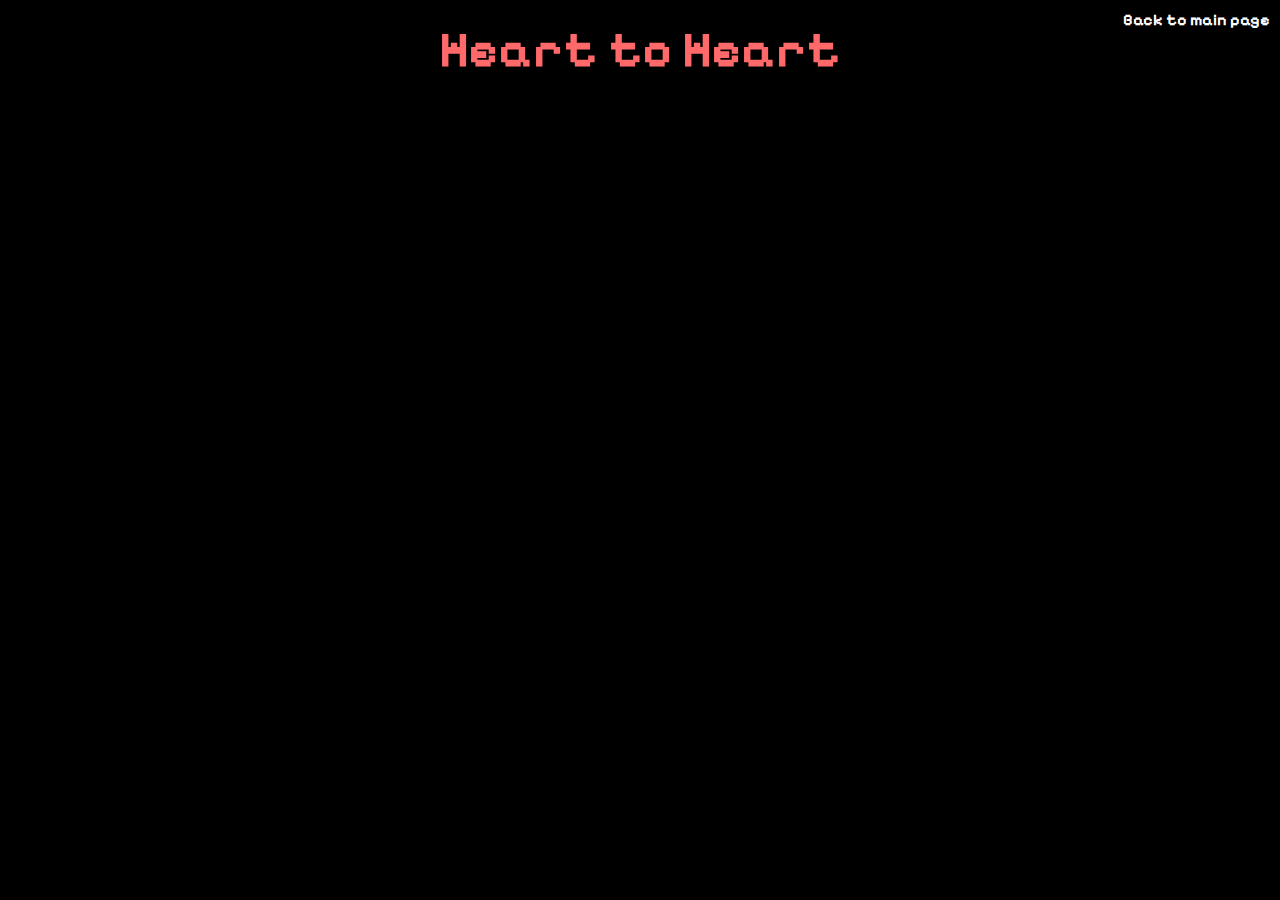
==== about.html @ ba690005 "send" ====
<!DOCTYPE html>
<html lang="en">
<head>
    <meta charset="UTF-8">
    <meta name="viewport" content="width=device-width, initial-scale=1.0">
    <title>About Heart to Heart</title>
    <link rel="stylesheet" href="style.css">
    <link rel="icon" href="images/heart.png" type="image/png">
</head>
<body>
    <header>
        <h1>Heart to Heart</h1>
    </header>
    <nav>
        <ul>
            <li>
                <a href="https://keppe222.github.io/Heart_to_heart/">Back to main page</a>
            </li>
        </ul>
    </nav>
</body>
</html>
---- style.css ----
@import url('https://fonts.googleapis.com/css2?family=Aldrich&family=Pixelify+Sans:wght@400..700&display=swap');

*{
    margin: 0;
    padding: 0;
    box-sizing: border-box;
}

body{
    display: flex;
    flex-direction: column;
    justify-content: center;
    align-items: center;
    height: 100vh;
    margin: 0;
    background-color: #000000;
}

header{
    padding: 20px;
    text-align: center;
    position: fixed;
    background-color: black;
    top: 0;
    left: 0;
    right: 0;
    z-index: 1;
}

header h1 {
    margin: 0;
    font-size: 50px;
    color: rgb(255, 105, 105);
    font-family: 'Pixelify Sans';
}

header p{
    font-size: 10px;
    color: white;
    font-family: 'Pixelify Sans';
}

.heart{
    width: 300px;
    height: 300px;
    background: url('images/heart.png') no-repeat center / contain;
    animation: pulse 2.3s ease-in-out infinite;
    transition: 0.5s ease-in-out;
    transform-origin: bottom;
    position: relative;
    cursor: pointer;
}

.heart:hover{
    width: 400px;
    height: 400px;
    background: url('images/heart.png') no-repeat center / contain;
    animation: pulse 2.3s ease-in-out infinite;
    cursor: pointer;
}

@keyframes pulse {
    0%, 100% {
        transform: scale(1);
    }
    50% {
        transform: scale(1.08);
    }
}

.heart-container {
    display: flex;
    gap: 20px; /* Adds space between hearts */
    position: absolute;
    overflow: hidden;
}

nav {
    position: fixed;
    top: 10px;
    right: 10px;
    z-index: 100;
}

nav ul {
    list-style-type: none;
    display: flex;
    gap: 15px;
    margin: 0;
    padding: 0;
}

nav ul li a {
    color: white;
    text-decoration: none;
    font-weight: bold;
    font-family: 'Pixelify Sans';
}

nav ul li a:hover {
    text-decoration: underline;
}

.fading-container {
    position: relative;
    width: 100%; /* Adjust size as needed */
    height: 100vh; /* Full height of the viewport */
    overflow: hidden;
}

.fading-text {
    color: rgb(255, 105, 105);
    font-size: 20px;
    font-weight: bold;
    font-family: 'Pixelify Sans';
    position: absolute;
    transition: opacity 0.5s ease;
    pointer-events: none; /* Ensures text doesn't interfere with clicks */
}

/* Volume Control */
.volume-control {
    position: fixed;
    top: 18px;
    left: 110px;
    display: flex;
    flex-direction: column;
    align-items: center;
    gap: 5px;
    z-index: 100;
    padding: 8px;
    border-radius: 8px;
    background-color: #000000;
}

.volume-control label {
    color: #fff;
    font-family: 'Pixelify Sans';
    font-size: 14px;
}

#volume-label {
    color: rgb(255, 105, 105);
}

/* Volume Slider */
#volume-slider {
    width: 150px;
    appearance: none;
    background-color: #ccc;
    border-radius: 5px;
    height: 4px;
}

#volume-slider::-webkit-slider-thumb {
    appearance: none;
    width: 15px;
    height: 15px;
    background-color: rgb(255, 105, 105);
    border-radius: 50%;
    cursor: pointer;
}

#volume-slider::-moz-range-thumb {
    width: 15px;
    height: 15px;
    background-color: rgb(255, 105, 105);
    border-radius: 50%;
    cursor: pointer;
}

.sound-control {
    position: fixed;
    top: 5px;
    left: 10px;
    display: flex;
    flex-direction: column;
    align-items: center;
    gap: 5px;
    z-index: 100;
    padding: 8px;
    border-radius: 8px;
    color: rgb(255, 105, 105);
    font-family: 'Pixelify Sans';
}

.sound-control label {
    font-size: 14px;
    color: #fff;
}

#sound-select {
    background-color: rgb(255, 105, 105);
    color: black;
    border: none;
    padding: 5px;
    font-size: 14px;
    border-radius: 5px;
}
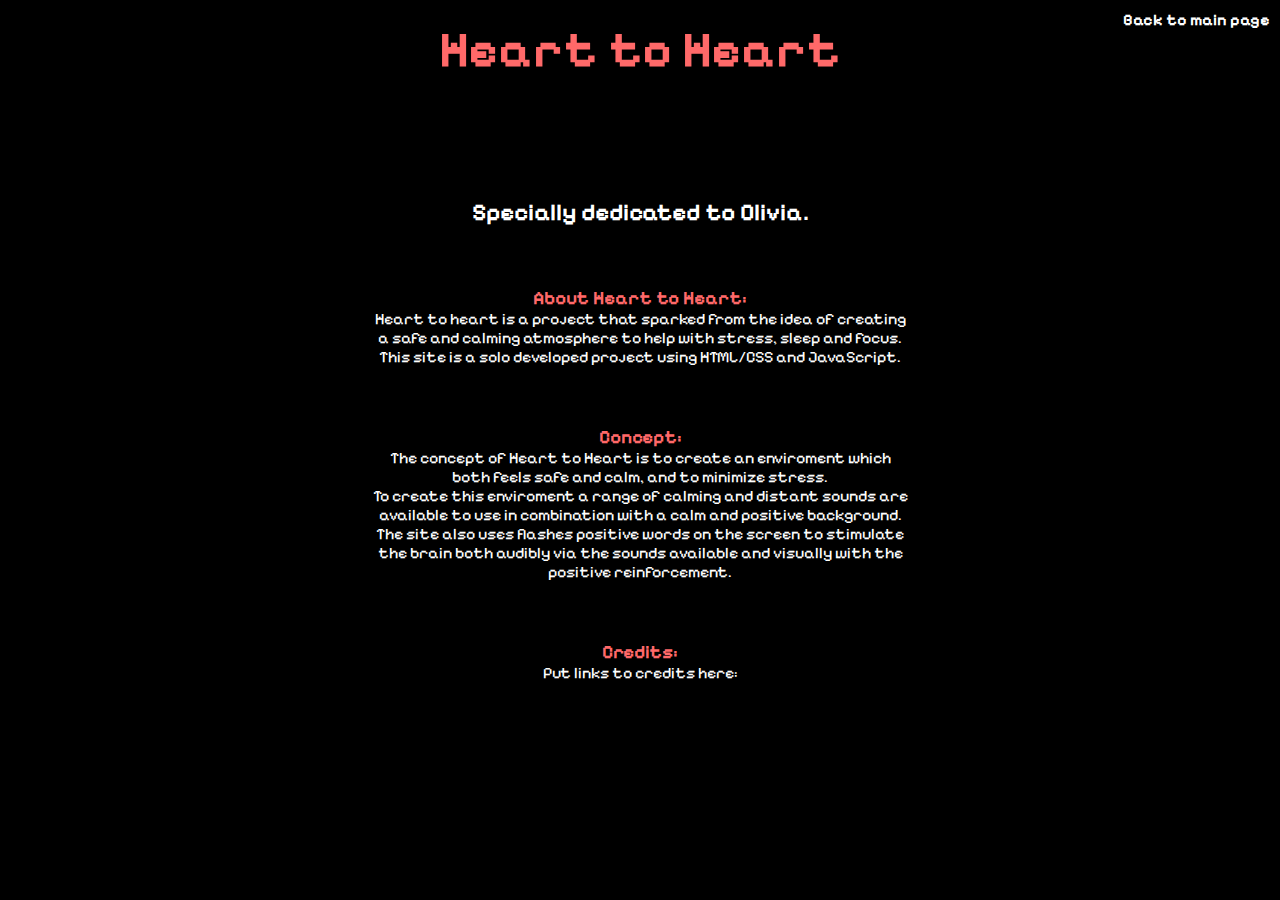
==== commit 58c04615: "Added about" ====
--- a/about.html
+++ b/about.html
@@ -11,12 +11,42 @@
     <header>
         <h1>Heart to Heart</h1>
     </header>
-    <nav>
-        <ul>
-            <li>
-                <a href="https://keppe222.github.io/Heart_to_heart/">Back to main page</a>
-            </li>
-        </ul>
-    </nav>
+    <div>
+        <nav>
+            <ul>
+                <li>
+                    <a href="https://keppe222.github.io/Heart_to_heart/">Back to main page</a>
+                </li>
+            </ul>
+        </nav>
+    </div>
+    <section>
+        <div class="about">
+            <h2>Specially dedicated to Olivia.</h2>
+        </div>
+        <div class="about">
+            <h3>About Heart to Heart: </h3>
+            <div>
+                <p>Heart to heart is a project that sparked from the idea of creating a safe and calming atmosphere to help with stress, sleep and focus.</p>
+                <p>This site is a solo developed project using HTML/CSS and JavaScript.</p>
+            </div>
+        </div>
+    
+        <div class="about">
+            <h3>Concept: </h3>
+            <div class="aboutlink">
+                <p>The concept of Heart to Heart is to create an enviroment which both feels safe and calm, and to minimize stress. </p>
+                <p>To create this enviroment a range of calming and distant sounds are available to use in combination with a calm and positive background. </p>
+                <p>The site also uses flashes positive words on the screen to stimulate the brain both audibly via the sounds available and visually with the positive reinforcement. </p>
+            </div>
+        </div>
+    
+        <div class="about">
+            <h3>Credits: </h3>
+            <div class="aboutlink">
+                <p>Put links to credits here:</p>
+            </div>
+        </div>
+    </section>
 </body>
 </html>--- a/style.css
+++ b/style.css
@@ -196,4 +196,32 @@
     padding: 5px;
     font-size: 14px;
     border-radius: 5px;
+}
+
+.about {
+    font-family: 'Pixelify Sans';
+    background-color: black;
+    padding: 20px;
+    color: white;
+    text-align: center;
+    margin-bottom: 20px;
+    max-width: 45%;
+    margin-left: auto;
+    margin-right: auto;
+}
+
+.about h3{
+    color: rgb(255, 105, 105);
+    margin-top: 0;
+}
+
+.aboutlink a{
+    background-color: black;
+    text-decoration: none;
+    color: rgb(255, 105, 105);
+    padding:5px;
+}
+
+.aboutlink a:hover{
+    text-decoration: underline;
 }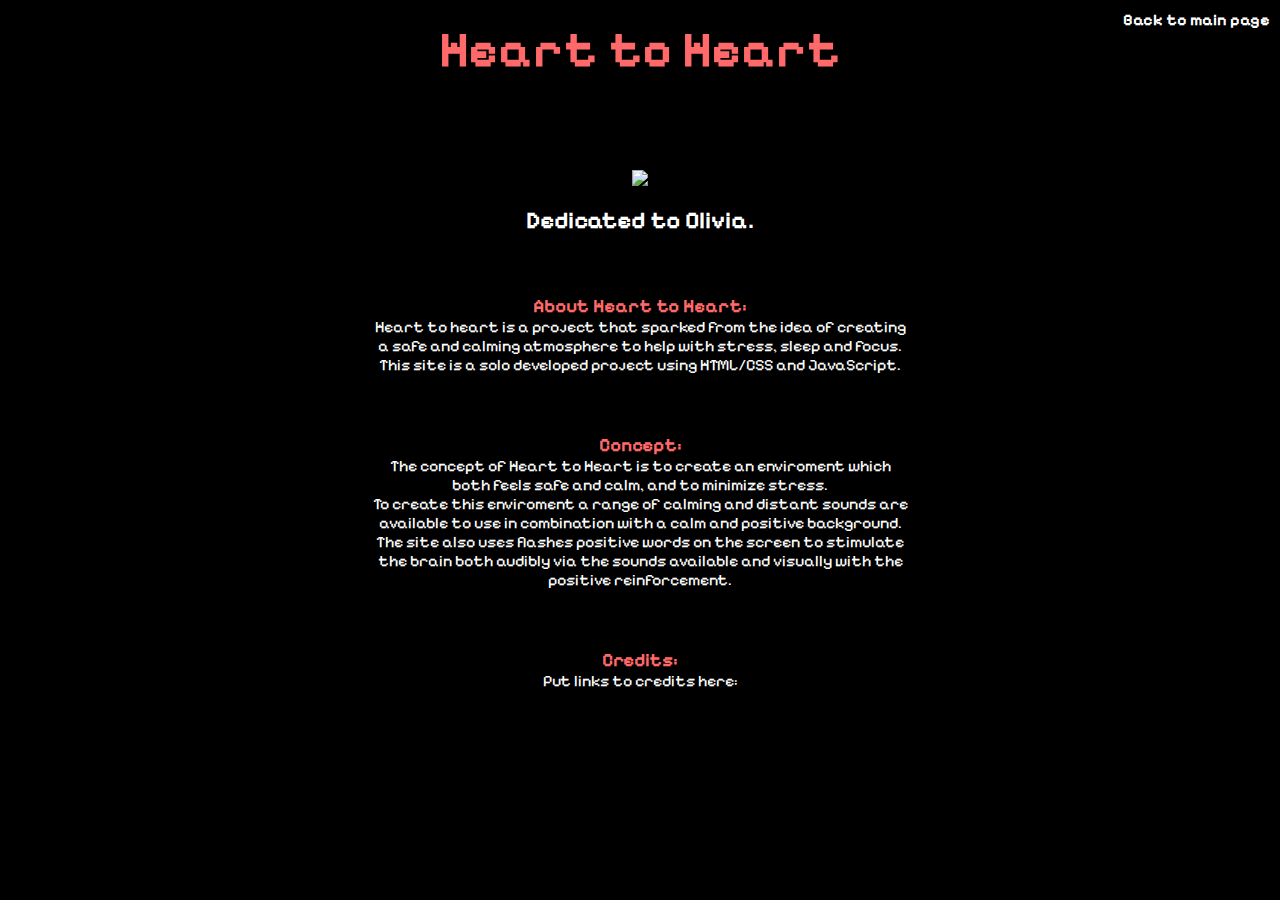
==== commit 8e0d6034: "Added heart" ====
--- a/about.html
+++ b/about.html
@@ -20,9 +20,10 @@
             </ul>
         </nav>
     </div>
+    <img src="images/heart.png">
     <section>
         <div class="about">
-            <h2>Specially dedicated to Olivia.</h2>
+            <h2>Dedicated to Olivia.</h2>
         </div>
         <div class="about">
             <h3>About Heart to Heart: </h3>
--- a/style.css
+++ b/style.css
@@ -198,6 +198,11 @@
     border-radius: 5px;
 }
 
+img{
+    max-width: 7%;
+    max-height: 7%;
+}
+
 .about {
     font-family: 'Pixelify Sans';
     background-color: black;
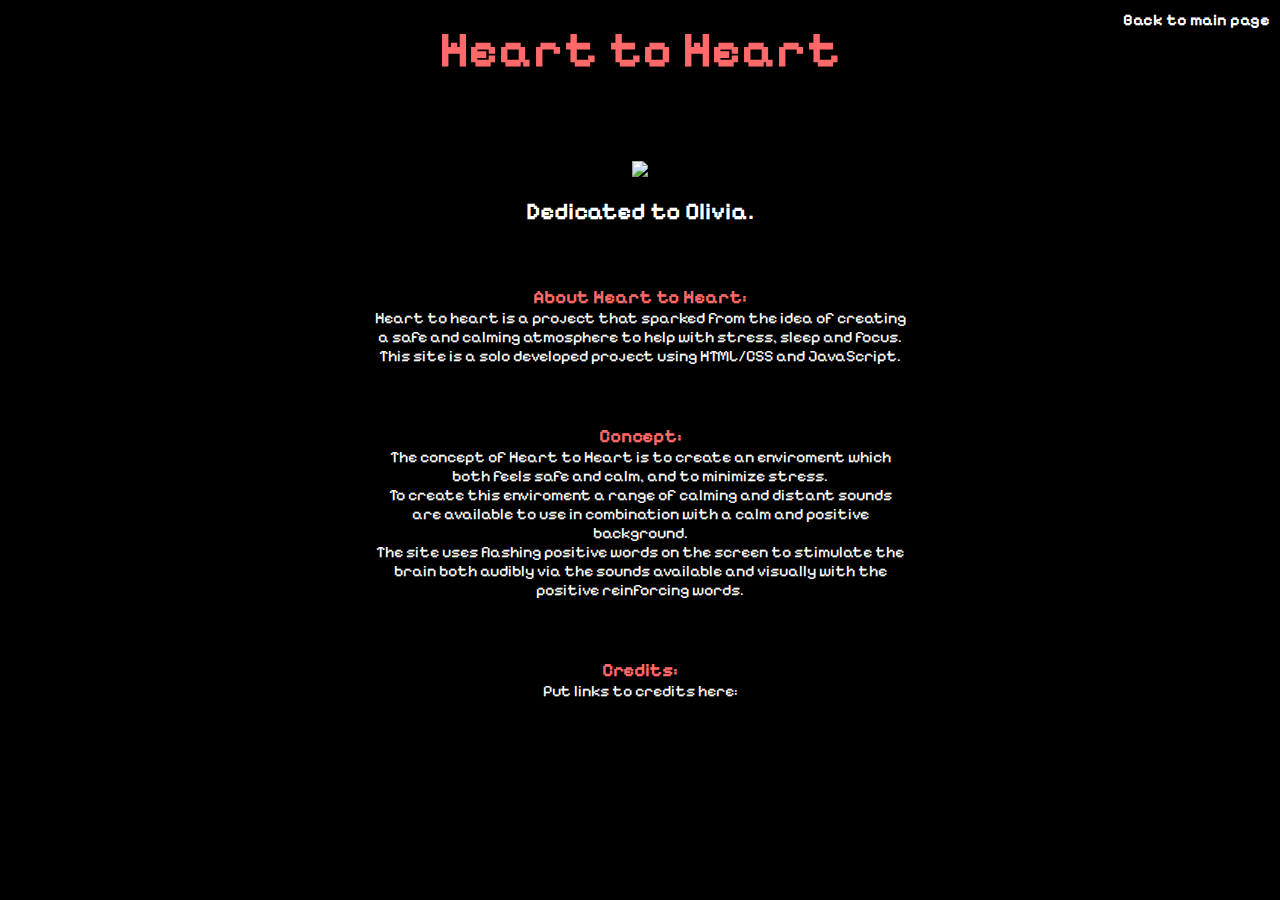
==== commit 3c215efc: "Update about.html" ====
--- a/about.html
+++ b/about.html
@@ -38,7 +38,7 @@
             <div class="aboutlink">
                 <p>The concept of Heart to Heart is to create an enviroment which both feels safe and calm, and to minimize stress. </p>
                 <p>To create this enviroment a range of calming and distant sounds are available to use in combination with a calm and positive background. </p>
-                <p>The site also uses flashes positive words on the screen to stimulate the brain both audibly via the sounds available and visually with the positive reinforcement. </p>
+                <p>The site uses flashing positive words on the screen to stimulate the brain both audibly via the sounds available and visually with the positive reinforcing words. </p>
             </div>
         </div>
     
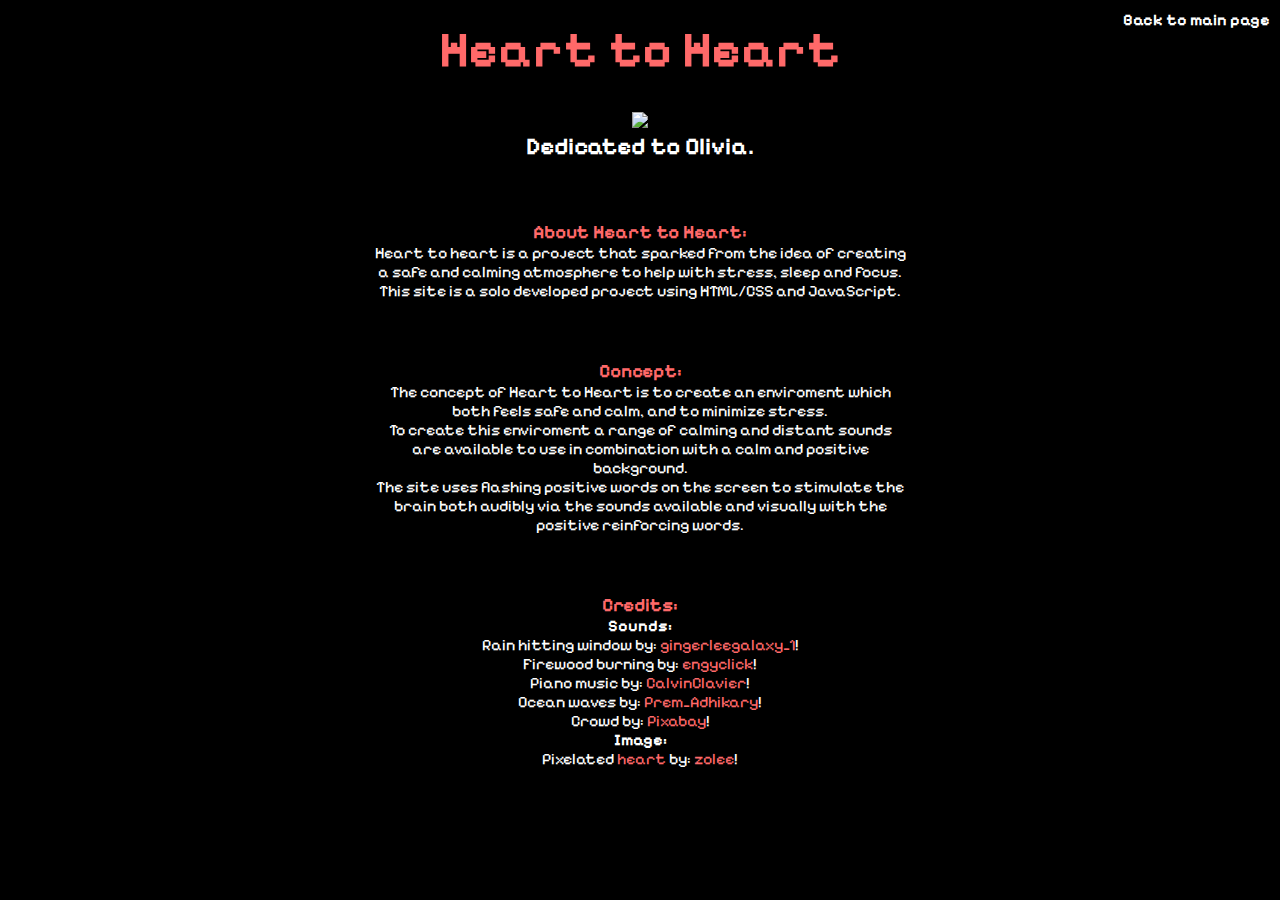
==== commit 9b0b0d11: "Update" ====
--- a/about.html
+++ b/about.html
@@ -20,9 +20,9 @@
             </ul>
         </nav>
     </div>
-    <img src="images/heart.png">
     <section>
         <div class="about">
+            <img src="images/heart.png">
             <h2>Dedicated to Olivia.</h2>
         </div>
         <div class="about">
@@ -45,7 +45,14 @@
         <div class="about">
             <h3>Credits: </h3>
             <div class="aboutlink">
-                <p>Put links to credits here:</p>
+                <h4>Sounds:</h4>
+                <p>Rain hitting window by: <a href="https://pixabay.com/sv/users/gingerleegalaxy_1-31961196/">gingerleegalaxy_1</a>!</p>
+                <p>Firewood burning by: <a href="https://pixabay.com/sv/users/engyclick-41075976/">engyclick</a>!</p>
+                <p>Piano music by: <a href="https://pixabay.com/sv/users/calvinclavier-16027823/">CalvinClavier</a>!</p>
+                <p>Ocean waves by: <a href="https://pixabay.com/sv/users/prem_adhikary-34699741/">Prem_Adhikary</a>!</p>
+                <p>Crowd by: <a href="https://pixabay.com/sv/sound-effects/crowd-talking-6762/">Pixabay</a>!</p>
+                <h4>Image:</h4>
+                <p>Pixelated <a href="https://www.onlygfx.com/6-pixel-heart-png-transparent/">heart</a> by: <a href="https://www.onlygfx.com/author/zolee/">zolee</a>!</p>
             </div>
         </div>
     </section>
--- a/style.css
+++ b/style.css
@@ -199,8 +199,8 @@
 }
 
 img{
-    max-width: 7%;
-    max-height: 7%;
+    max-width: 5%;
+    max-height: 5%;
 }
 
 .about {
@@ -221,10 +221,8 @@
 }
 
 .aboutlink a{
-    background-color: black;
     text-decoration: none;
     color: rgb(255, 105, 105);
-    padding:5px;
 }
 
 .aboutlink a:hover{
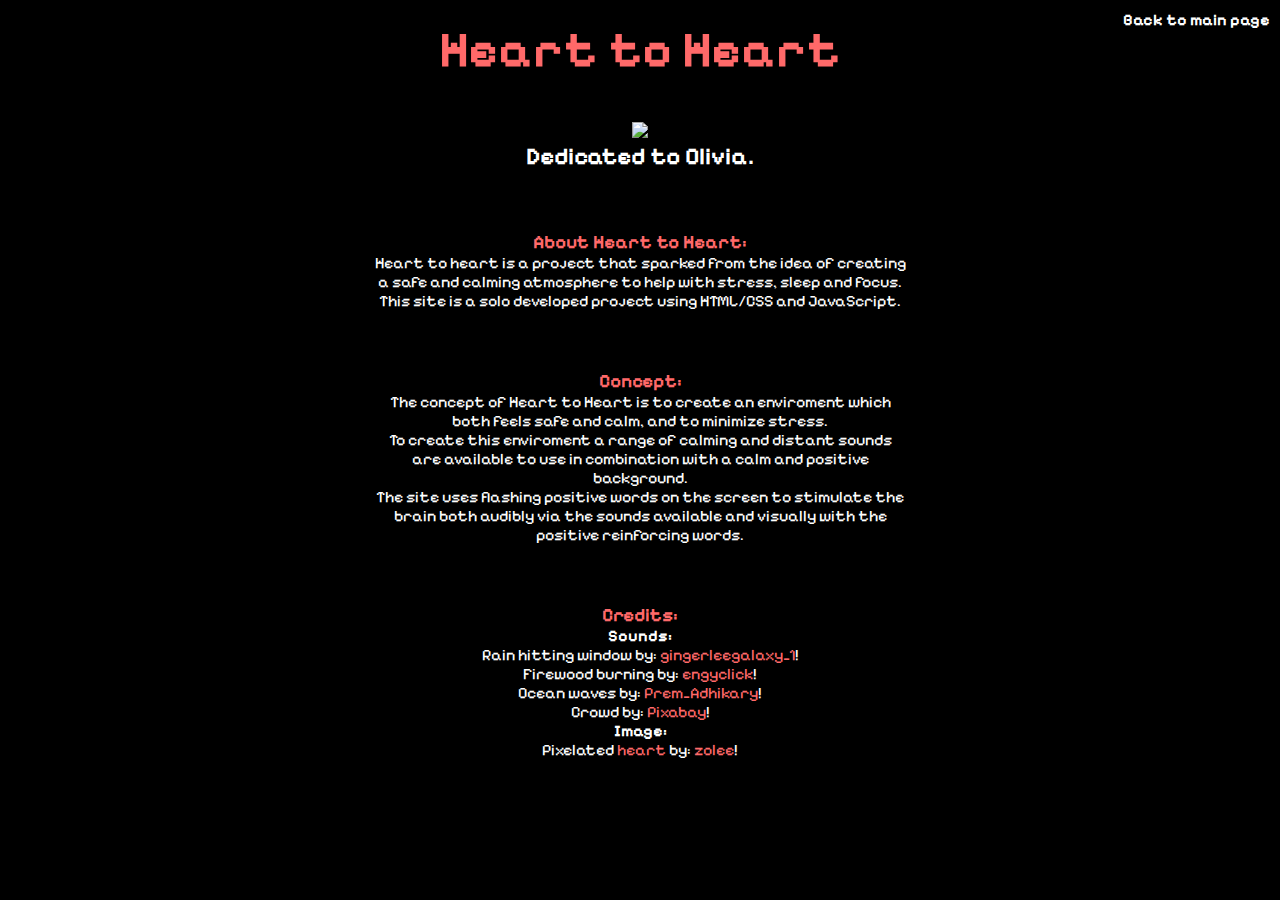
==== commit ce76f41a: "a" ====
--- a/about.html
+++ b/about.html
@@ -46,13 +46,12 @@
             <h3>Credits: </h3>
             <div class="aboutlink">
                 <h4>Sounds:</h4>
-                <p>Rain hitting window by: <a href="https://pixabay.com/sv/users/gingerleegalaxy_1-31961196/">gingerleegalaxy_1</a>!</p>
-                <p>Firewood burning by: <a href="https://pixabay.com/sv/users/engyclick-41075976/">engyclick</a>!</p>
-                <p>Piano music by: <a href="https://pixabay.com/sv/users/calvinclavier-16027823/">CalvinClavier</a>!</p>
-                <p>Ocean waves by: <a href="https://pixabay.com/sv/users/prem_adhikary-34699741/">Prem_Adhikary</a>!</p>
-                <p>Crowd by: <a href="https://pixabay.com/sv/sound-effects/crowd-talking-6762/">Pixabay</a>!</p>
+                <p>Rain hitting window by: <a href="https://pixabay.com/sv/users/gingerleegalaxy_1-31961196/" target="_blank">gingerleegalaxy_1</a>!</p>
+                <p>Firewood burning by: <a href="https://pixabay.com/sv/users/engyclick-41075976/" target="_blank">engyclick</a>!</p>
+                <p>Ocean waves by: <a href="https://pixabay.com/sv/users/prem_adhikary-34699741/" target="_blank">Prem_Adhikary</a>!</p>
+                <p>Crowd by: <a href="https://pixabay.com/sv/sound-effects/crowd-talking-6762/" target="_blank">Pixabay</a>!</p>
                 <h4>Image:</h4>
-                <p>Pixelated <a href="https://www.onlygfx.com/6-pixel-heart-png-transparent/">heart</a> by: <a href="https://www.onlygfx.com/author/zolee/">zolee</a>!</p>
+                <p>Pixelated <a href="https://www.onlygfx.com/6-pixel-heart-png-transparent/" target="_blank">heart</a> by: <a href="https://www.onlygfx.com/author/zolee/" target="_blank">zolee</a>!</p>
             </div>
         </div>
     </section>
